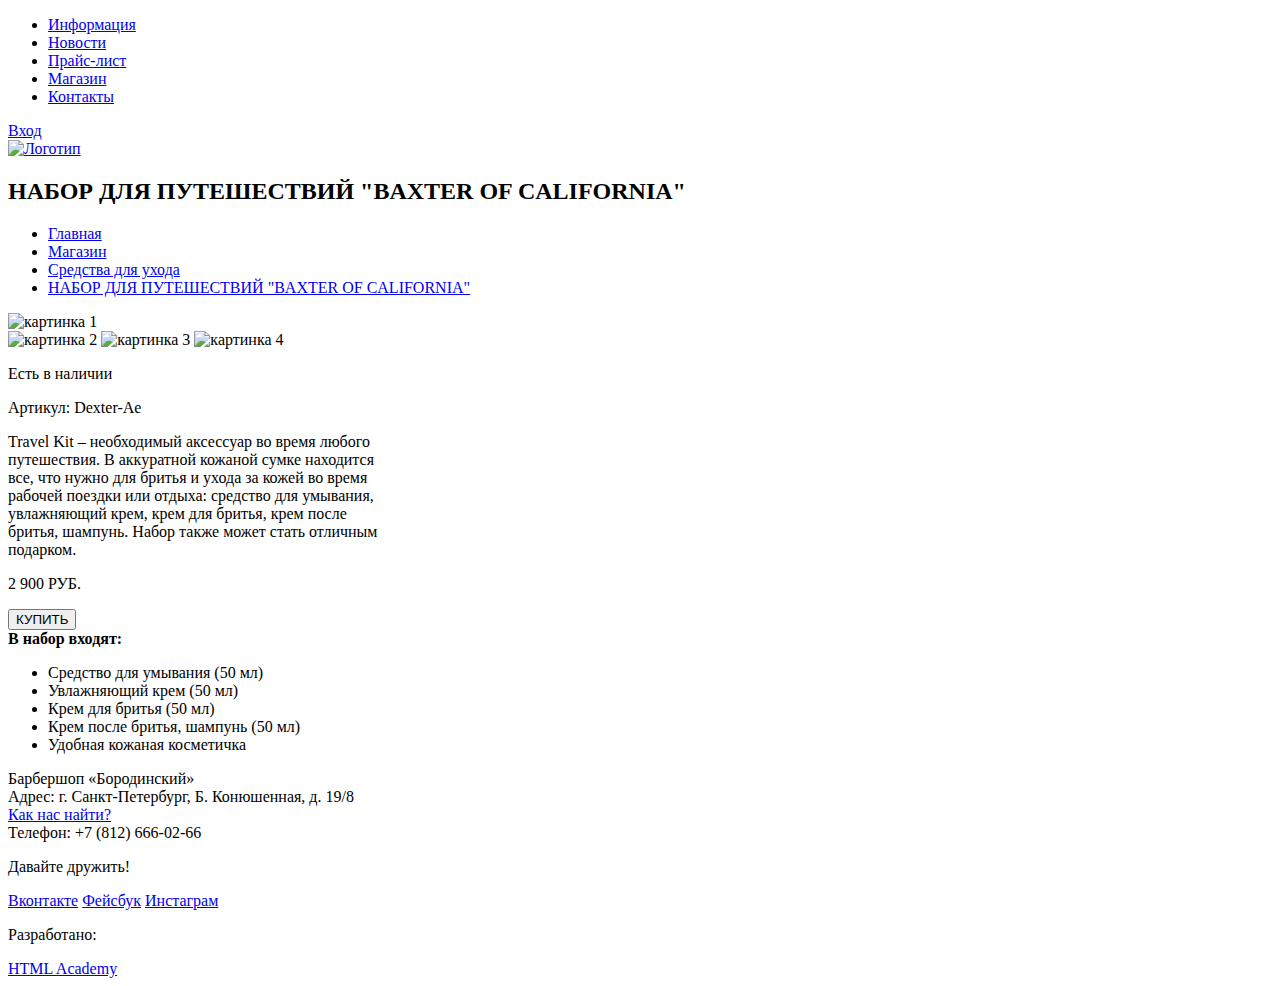
==== catalog-item.html @ bb88798e "выполнил разметку внутренних страниц" ====
<!DOCTYPE html>
<html lang="ru">
  <head>
    <meta charset="utf-8">
    <title>Набор для путешествий "Baxter of California"</title>
  </head>
  <body>
    <header class="main-header">
      <div class="container">
        <nav class="main-navigation">
          <ul>
            <li>
              <a href="#">Информация</a>
            </li>
            <li>
              <a href="#">Новости</a>
            </li>
            <li>
              <a href="#">Прайс-лист</a>
            </li>
            <li>
              <a href="#">Магазин</a>
            </li>
            <li>
              <a href="#">Контакты</a>
            </li>
          </ul>
        </nav>
        <div class="user-block">
          <a class="login" href="#">Вход</a>
        </div>
        <div class="small-logo">
          <a href="#">
            <img src="http://placehold.it/105x45" width="" height="" alt="Логотип">
          </a>
        </div>
      </div>
    </header>
    <main class="container">
      <h2>НАБОР ДЛЯ ПУТЕШЕСТВИЙ "BAXTER OF CALIFORNIA"</h2>
      <div class="second-nav">
        <ul>
          <li>
            <a href="#">Главная</a>
          </li>
          <li>
            <a href="#">Магазин</a>
          </li>
          <li>
            <a href="#">Средства для ухода</a>
          </li>
          <li>
            <a href="#">НАБОР ДЛЯ ПУТЕШЕСТВИЙ "BAXTER OF CALIFORNIA"</a>
          </li>
        </ul>
      </div>
      <div class="check-img">
          <img src="http://placehold.it/380x415" width="" height="" alt="картинка 1">
      </div>
      <div class="small-imgs">
        <img src="http://placehold.it/120x125" width="" height="" alt="картинка 2">
        <img src="http://placehold.it/120x125" width="" height="" alt="картинка 3">
        <img src="http://placehold.it/120x125" width="" height="" alt="картинка 4">
      </div>
      <div class="index-content">
        <div class="index-content-up">
          <p>Есть в наличии</p>
          <p>Артикул: Dexter-Ae</p>
          <p>Travel Kit – необходимый аксессуар во время любого<br/>
            путешествия. В аккуратной кожаной сумке находится<br/>
            все, что нужно для бритья и ухода за кожей во время<br/>
            рабочей поездки или отдыха: средство для умывания,<br/>
            увлажняющий крем, крем для бритья, крем после<br/>
            бритья, шампунь. Набор также может стать отличным<br/>
            подарком.</p>
            <p class="price">2 900 РУБ.</p>
            <form>
              <button type="button">КУПИТЬ</button>
          </div>
        </div>
        <div class="index-content-down">
          <b>В набор входят:</b>
          <ul>
            <li>Средство для умывания (50 мл)</li>
            <li>Увлажняющий крем (50 мл)</li>
            <li>Крем для бритья (50 мл)</li>
            <li>Крем после бритья, шампунь (50 мл)</li>
            <li>Удобная кожаная косметичка</li>
          </ul>
        </div>
      </div>
    </main>
    <footer class="main-footer">
      <div class="container">
        <section class="footer-contacts">
          Барбершоп «Бородинский»<br>
         Адрес: г. Санкт-Петербург, Б. Конюшенная, д. 19/8<br>
         <a href="#">Как нас найти?</a><br>
         Телефон: +7 (812) 666-02-66
        </section>
        <section class="footer-social">
          <p>Давайте дружить!</p>
          <a class="social-btn social-btn-vk" href="#">Вконтакте</a>
          <a class="social-btn social-btn-fb" href="#">Фейсбук</a>
          <a class="social-btn social-btn-inst" href="#">Инстаграм</a>
        </section>
        <section class="footer-copyright">
          <p>Разработано:</p>
          <a class="btn" href="https://htmlacademy.ru">HTML Academy</a>
        </section>
      </div>
    </footer>
  </body>
</html>
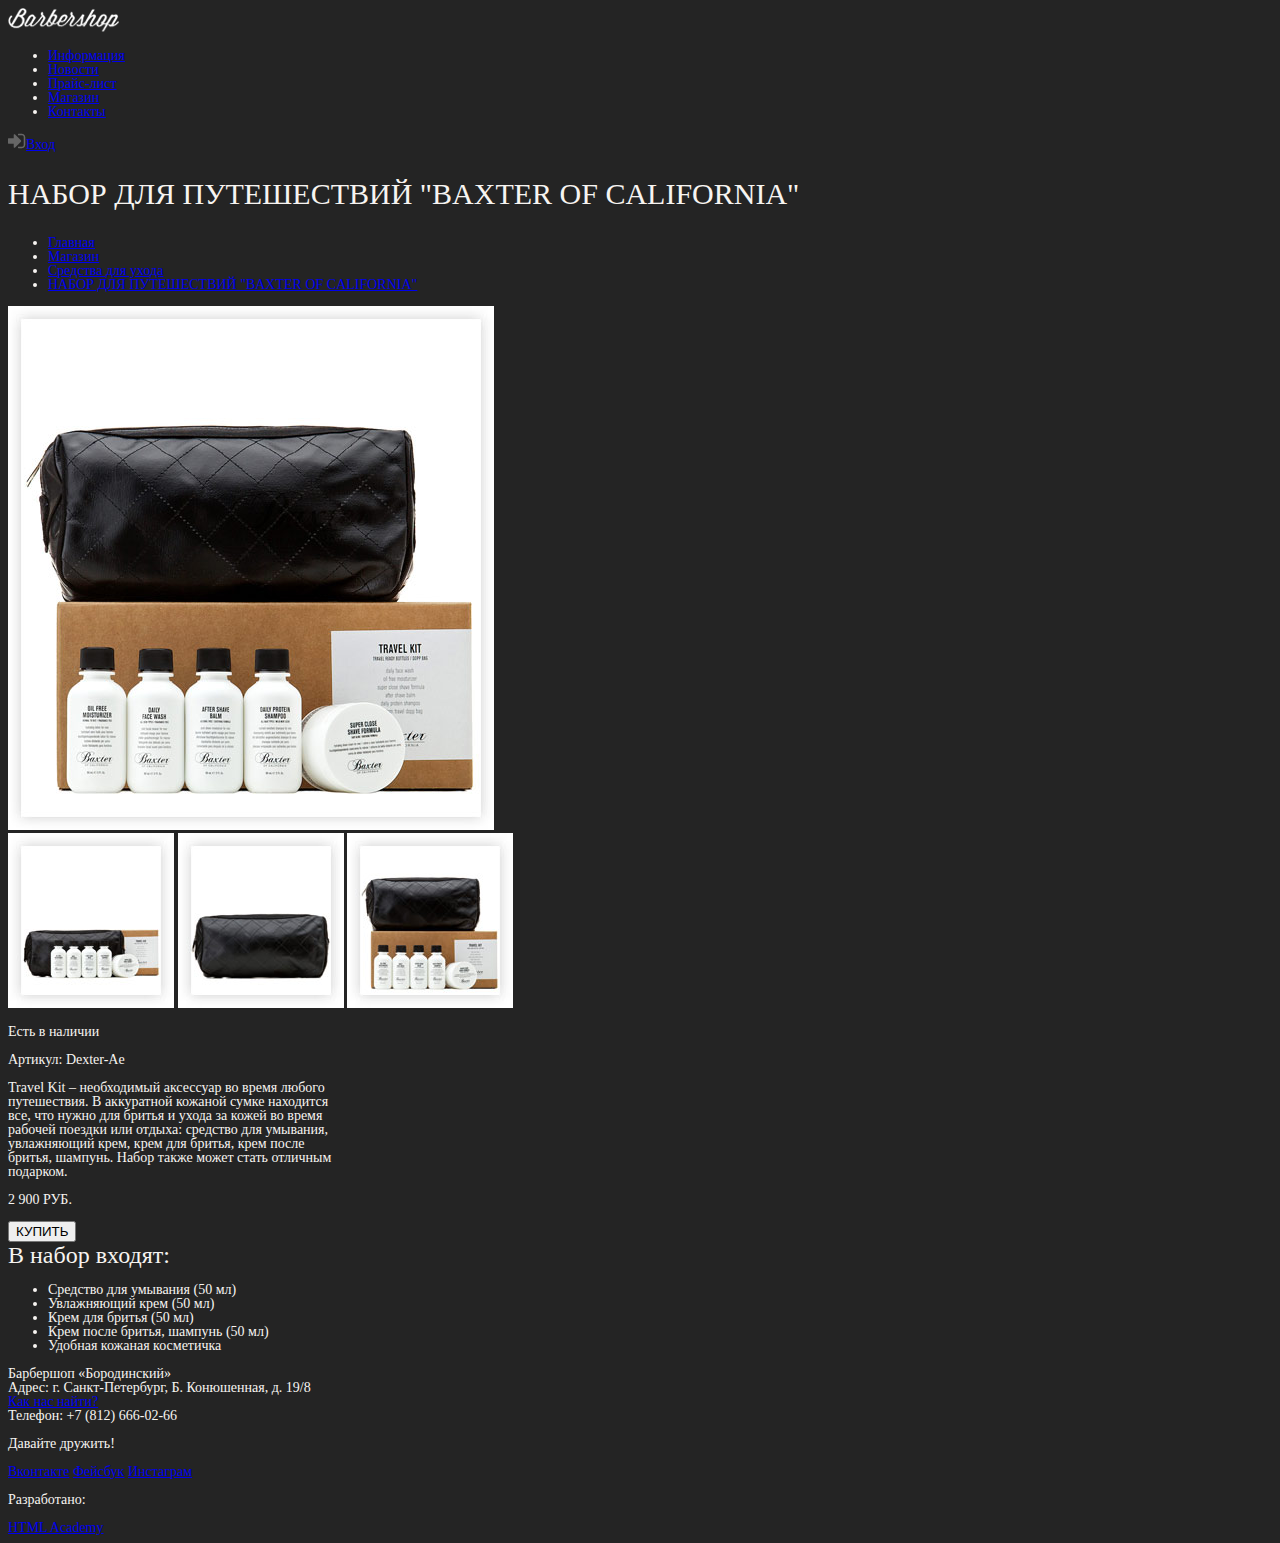
==== commit 91d12338: "Графика и css" ====
--- a/catalog-item.html
+++ b/catalog-item.html
@@ -3,11 +3,17 @@
   <head>
     <meta charset="utf-8">
     <title>Набор для путешествий "Baxter of California"</title>
+    <link rel="stylesheet" type="text/css" href="css/item.css"/>
   </head>
   <body>
     <header class="main-header">
       <div class="container">
         <nav class="main-navigation">
+          <div class="small-logo">
+            <a href="#">
+              <img src="img/logosm.svg" width="" height="" alt="Логотип">
+            </a>
+          </div>
           <ul>
             <li>
               <a href="#">Информация</a>
@@ -27,12 +33,7 @@
           </ul>
         </nav>
         <div class="user-block">
-          <a class="login" href="#">Вход</a>
-        </div>
-        <div class="small-logo">
-          <a href="#">
-            <img src="http://placehold.it/105x45" width="" height="" alt="Логотип">
-          </a>
+          <a class="login" href="#"><img src="img/icon-login.png">Вход</a>
         </div>
       </div>
     </header>
@@ -55,12 +56,12 @@
         </ul>
       </div>
       <div class="check-img">
-          <img src="http://placehold.it/380x415" width="" height="" alt="картинка 1">
+        <img src="img/trvset1.jpg" width="" height="" alt="картинка 1">
       </div>
       <div class="small-imgs">
-        <img src="http://placehold.it/120x125" width="" height="" alt="картинка 2">
-        <img src="http://placehold.it/120x125" width="" height="" alt="картинка 3">
-        <img src="http://placehold.it/120x125" width="" height="" alt="картинка 4">
+        <img src="img/trvset2.jpg" width="" height="" alt="картинка 2">
+        <img src="img/trvset3.jpg" width="" height="" alt="картинка 3">
+        <img src="img/trvset4.jpg" width="" height="" alt="картинка 4">
       </div>
       <div class="index-content">
         <div class="index-content-up">
--- a/css/item.css
+++ b/css/item.css
@@ -0,0 +1,12 @@
+body {
+  font: 14px PTSans;
+  line-height: 100%;
+  color: #F7F4F1;
+  background-color: #242424;
+}
+h2 {
+  font: 30px PTSans;
+}
+b {
+  font: 24px PTSans;
+}
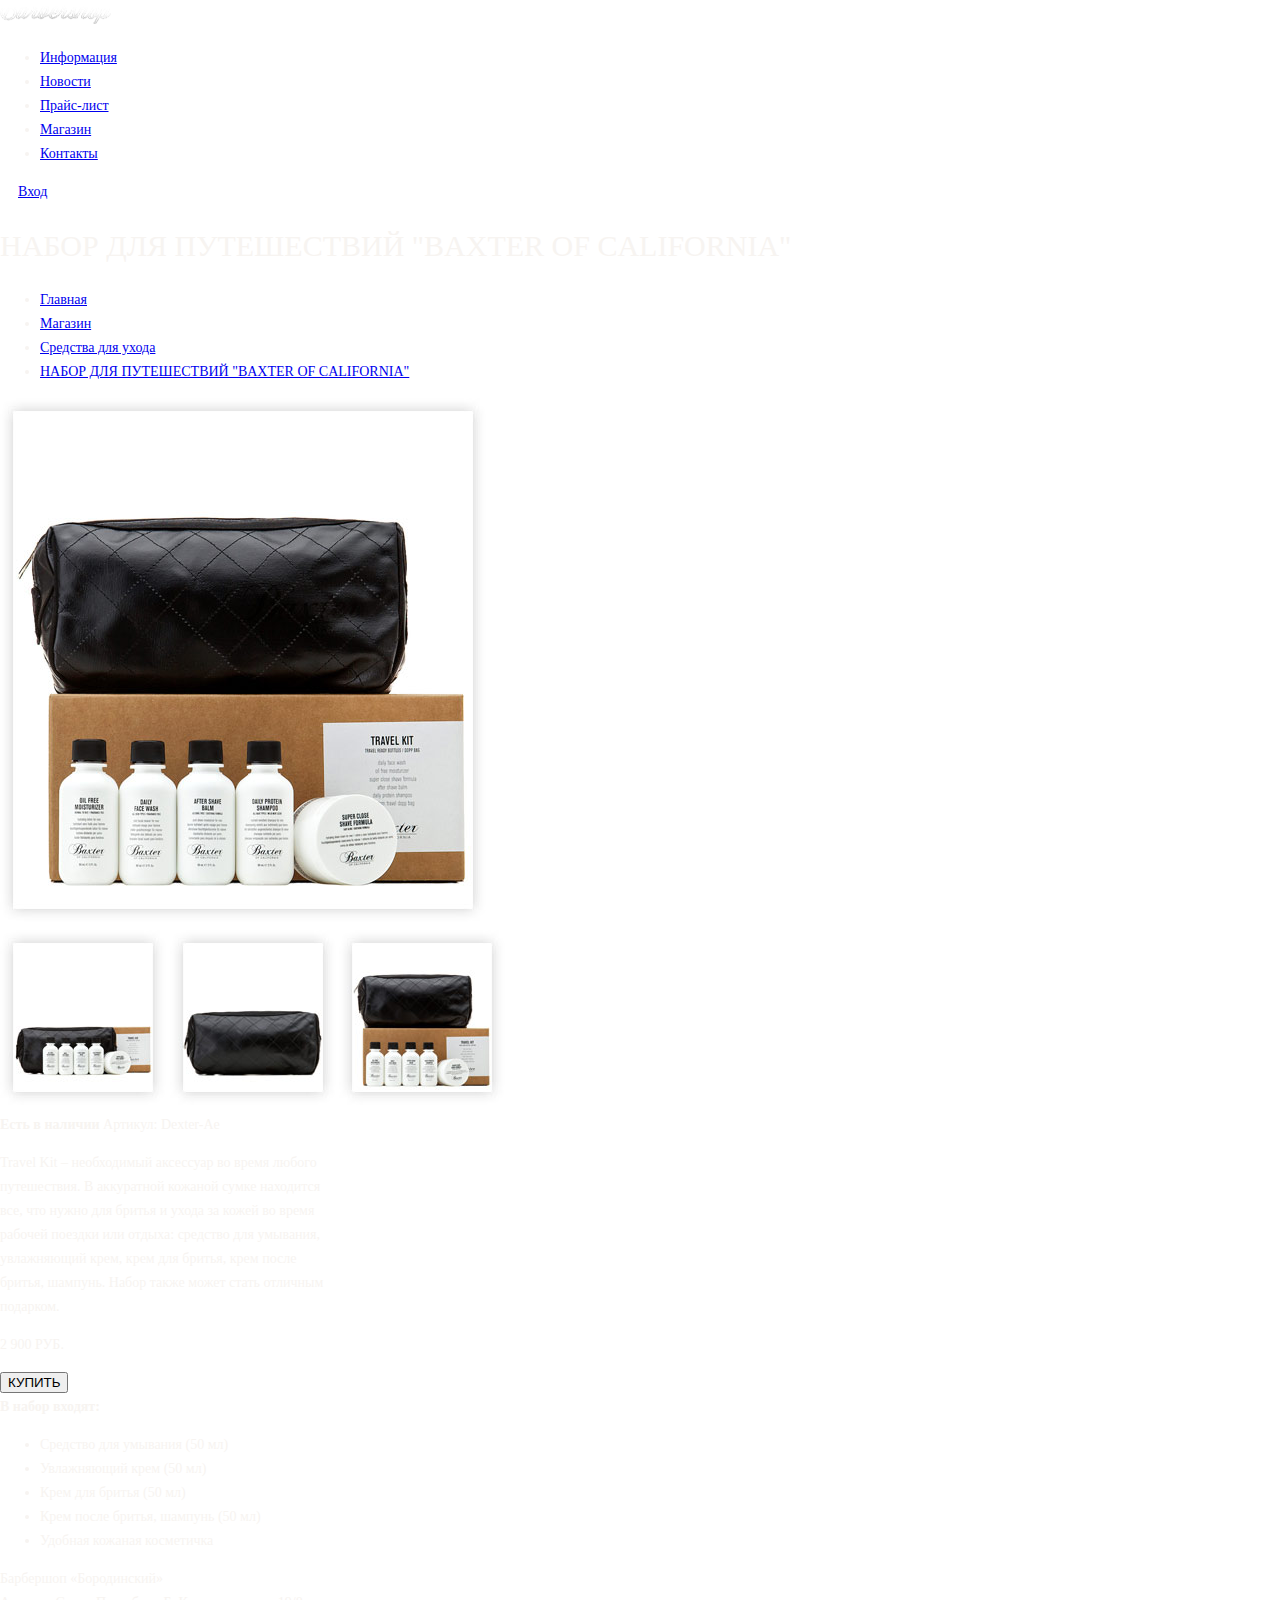
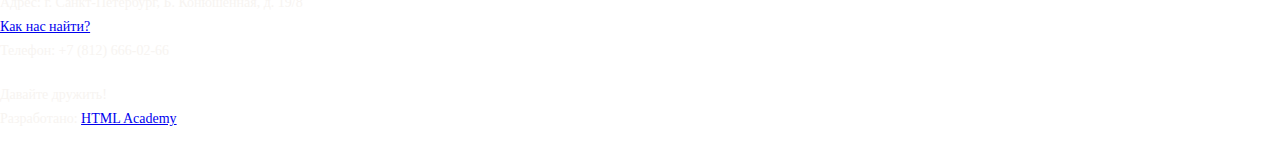
==== commit 706783c5: "." ====
--- a/catalog-item.html
+++ b/catalog-item.html
@@ -3,15 +3,15 @@
   <head>
     <meta charset="utf-8">
     <title>Набор для путешествий "Baxter of California"</title>
-    <link rel="stylesheet" type="text/css" href="css/item.css"/>
+    <link rel="stylesheet" type="text/css" href="css/style.css"/>
   </head>
   <body>
     <header class="main-header">
       <div class="container">
         <nav class="main-navigation">
           <div class="small-logo">
-            <a href="#">
-              <img src="img/logosm.svg" width="" height="" alt="Логотип">
+            <a href="index.html">
+              <img src="img/sm-logo.png" alt="Логотип">
             </a>
           </div>
           <ul>
@@ -33,13 +33,13 @@
           </ul>
         </nav>
         <div class="user-block">
-          <a class="login" href="#"><img src="img/icon-login.png">Вход</a>
+          <a class="login" href="#"><img src="img/icon-login.png" alt="Вход">Вход</a>
         </div>
       </div>
     </header>
     <main class="container">
       <h2>НАБОР ДЛЯ ПУТЕШЕСТВИЙ "BAXTER OF CALIFORNIA"</h2>
-      <div class="second-nav">
+      <div class="breadcrumbs">
         <ul>
           <li>
             <a href="#">Главная</a>
@@ -56,17 +56,17 @@
         </ul>
       </div>
       <div class="check-img">
-        <img src="img/trvset1.jpg" width="" height="" alt="картинка 1">
+        <img src="img/trvset1.jpg" alt="картинка 1">
       </div>
       <div class="small-imgs">
-        <img src="img/trvset2.jpg" width="" height="" alt="картинка 2">
-        <img src="img/trvset3.jpg" width="" height="" alt="картинка 3">
-        <img src="img/trvset4.jpg" width="" height="" alt="картинка 4">
+        <img src="img/trvset2.jpg" alt="картинка 2">
+        <img src="img/trvset3.jpg" alt="картинка 3">
+        <img src="img/trvset4.jpg" alt="картинка 4">
       </div>
       <div class="index-content">
         <div class="index-content-up">
-          <p>Есть в наличии</p>
-          <p>Артикул: Dexter-Ae</p>
+          <b>Есть в наличии</b>
+          <span>Артикул: Dexter-Ae</span>
           <p>Travel Kit – необходимый аксессуар во время любого<br/>
             путешествия. В аккуратной кожаной сумке находится<br/>
             все, что нужно для бритья и ухода за кожей во время<br/>
@@ -77,8 +77,8 @@
             <p class="price">2 900 РУБ.</p>
             <form>
               <button type="button">КУПИТЬ</button>
+            </form>
           </div>
-        </div>
         <div class="index-content-down">
           <b>В набор входят:</b>
           <ul>
@@ -94,19 +94,19 @@
     <footer class="main-footer">
       <div class="container">
         <section class="footer-contacts">
-          Барбершоп «Бородинский»<br>
+          <p>Барбершоп «Бородинский»<br>
          Адрес: г. Санкт-Петербург, Б. Конюшенная, д. 19/8<br>
          <a href="#">Как нас найти?</a><br>
-         Телефон: +7 (812) 666-02-66
+         Телефон: +7 (812) 666-02-66</p>
         </section>
         <section class="footer-social">
-          <p>Давайте дружить!</p>
-          <a class="social-btn social-btn-vk" href="#">Вконтакте</a>
-          <a class="social-btn social-btn-fb" href="#">Фейсбук</a>
-          <a class="social-btn social-btn-inst" href="#">Инстаграм</a>
+          <span>Давайте дружить!</span>
+          <a class="social-btn social-btn-vk" href="#"><img src="img/v.png" alt=""></a>
+          <a class="social-btn social-btn-fb" href="#"><img src="img/f.png" alt=""></a>
+          <a class="social-btn social-btn-inst" href="#"><img src="img/igr.png" alt=""></a>
         </section>
         <section class="footer-copyright">
-          <p>Разработано:</p>
+          <span>Разработано:</span>
           <a class="btn" href="https://htmlacademy.ru">HTML Academy</a>
         </section>
       </div>
--- a/css/style.css
+++ b/css/style.css
@@ -0,0 +1,19 @@
+html,
+body {
+  min-width: 1122px;
+  min-height: 1750px;
+  margin: 0;
+  padding: 0px;
+}
+body {
+
+  font: 14px PTSans;
+  line-height: 24px;
+  color: #F7F4F1;
+}
+h2 {
+  font: 30px PTSans;
+}
+h2 {
+
+}
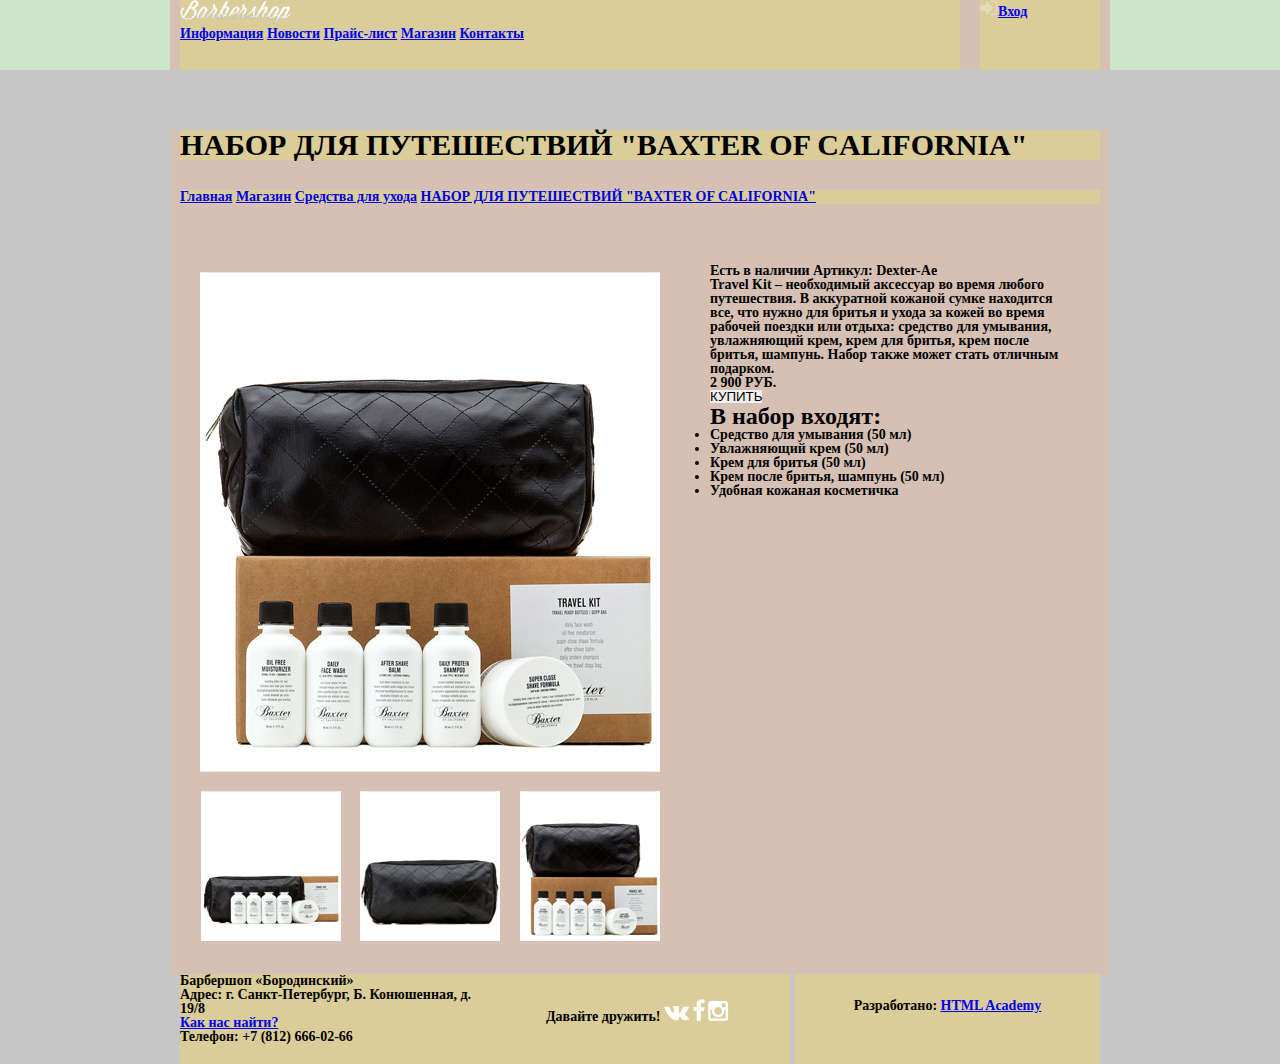
==== commit 82701f94: "Setka!" ====
--- a/catalog-item.html
+++ b/catalog-item.html
@@ -3,11 +3,12 @@
   <head>
     <meta charset="utf-8">
     <title>Набор для путешествий "Baxter of California"</title>
+    <link rel="stylesheet" type="text/css" href="css/normalize.css"/>
     <link rel="stylesheet" type="text/css" href="css/style.css"/>
   </head>
   <body>
     <header class="main-header">
-      <div class="container">
+      <div class="container clearfix">
         <nav class="main-navigation">
           <div class="small-logo">
             <a href="index.html">
@@ -37,8 +38,8 @@
         </div>
       </div>
     </header>
-    <main class="container">
-      <h2>НАБОР ДЛЯ ПУТЕШЕСТВИЙ "BAXTER OF CALIFORNIA"</h2>
+    <main class="container clearfix">
+      <h1>НАБОР ДЛЯ ПУТЕШЕСТВИЙ "BAXTER OF CALIFORNIA"</h1>
       <div class="breadcrumbs">
         <ul>
           <li>
@@ -55,17 +56,23 @@
           </li>
         </ul>
       </div>
-      <div class="check-img">
-        <img src="img/trvset1.jpg" alt="картинка 1">
+      <div class="index-content-item">
+        <div class="block-item">
+          <img src="img/trvset1.jpg" alt="картинка 1">
+        </div>
+        <div class="block-item">
+          <img src="img/trvset2.jpg" alt="картинка 2">
+        </div>
+        <div class="block-item">
+          <img src="img/trvset3.jpg" alt="картинка 3">
+        </div>
+        <div class="block-item">
+          <img src="img/trvset4.jpg" alt="картинка 4">
+        </div>
       </div>
-      <div class="small-imgs">
-        <img src="img/trvset2.jpg" alt="картинка 2">
-        <img src="img/trvset3.jpg" alt="картинка 3">
-        <img src="img/trvset4.jpg" alt="картинка 4">
-      </div>
-      <div class="index-content">
-        <div class="index-content-up">
-          <b>Есть в наличии</b>
+      <section class="info">
+        <div class="info-up">
+          <span>Есть в наличии</span>
           <span>Артикул: Dexter-Ae</span>
           <p>Travel Kit – необходимый аксессуар во время любого<br/>
             путешествия. В аккуратной кожаной сумке находится<br/>
@@ -79,8 +86,8 @@
               <button type="button">КУПИТЬ</button>
             </form>
           </div>
-        <div class="index-content-down">
-          <b>В набор входят:</b>
+        <div class="info-down">
+          <h2>В набор входят:</h2>
           <ul>
             <li>Средство для умывания (50 мл)</li>
             <li>Увлажняющий крем (50 мл)</li>
@@ -89,23 +96,23 @@
             <li>Удобная кожаная косметичка</li>
           </ul>
         </div>
-      </div>
+      </section>
     </main>
     <footer class="main-footer">
       <div class="container">
-        <section class="footer-contacts">
+        <section class="foot-element footer-contacts">
           <p>Барбершоп «Бородинский»<br>
          Адрес: г. Санкт-Петербург, Б. Конюшенная, д. 19/8<br>
          <a href="#">Как нас найти?</a><br>
          Телефон: +7 (812) 666-02-66</p>
         </section>
-        <section class="footer-social">
+        <section class="foot-element footer-social">
           <span>Давайте дружить!</span>
           <a class="social-btn social-btn-vk" href="#"><img src="img/v.png" alt=""></a>
           <a class="social-btn social-btn-fb" href="#"><img src="img/f.png" alt=""></a>
           <a class="social-btn social-btn-inst" href="#"><img src="img/igr.png" alt=""></a>
         </section>
-        <section class="footer-copyright">
+        <section class="foot-element footer-copyright">
           <span>Разработано:</span>
           <a class="btn" href="https://htmlacademy.ru">HTML Academy</a>
         </section>
--- a/css/style.css
+++ b/css/style.css
@@ -1,19 +1,131 @@
-html,
 body {
+  font: bold 14px PT Sans Narrow;
+  color: #000000;
+  line-height: 24px;
+  background-color: #C6C6C6;
   min-width: 1122px;
-  min-height: 1750px;
-  margin: 0;
-  padding: 0px;
+  min-height: auto;
 }
-body {
-
-  font: 14px PTSans;
-  line-height: 24px;
-  color: #F7F4F1;
+h1 {
+  font-size: 30px;
 }
 h2 {
-  font: 30px PTSans;
+  font-size: 24px;
 }
-h2 {
+.clearfix::after {
+  content: "";
 
+  display: table;
+  clear: both;
 }
+.main-header {
+  margin-bottom: 60px;
+  background-color: #CCE6CC;
+}
+.container {
+  width: 940px;
+  margin: 0 auto;
+  padding: 0 10px;
+  background-color: #D5C0B3;
+}
+.main-navigation {
+  float: left;
+  width: 780px;
+  background-color: #DACD99;
+  /* Только для оформления сетки */
+  min-height: 70px;
+}
+.main-navigation ul li {
+  display: inline;
+}
+.head-element {
+  display: inline;
+}
+.user-block {
+  float: right;
+  min-height: 72px;
+  width: 120px;
+  background-color: #DACD99;
+  /* Только для оформления сетки */
+  min-height: 70px;
+}
+h1 {
+  margin-bottom: 30px;
+  background-color: #DACD99;
+}
+.breadcrumbs {
+  width: auto;
+  margin-bottom: 60px;
+  background-color: #DACD99;
+}
+.breadcrumbs ul li {
+  display: inline;
+}
+.checking {
+  float: left;
+  width: 180px;
+  background-color: #DACD99;
+}
+.index-content {
+  float: right;
+  margin-bottom: 40px;
+  width: 740px;
+  height: 640px;
+  text-align: center;
+  background-color: #DACD99;
+}
+.info {
+  float: right;
+  width: 390px;
+}
+.index-content-item {
+  float: left;
+  width: 500px;
+  height: 710px;
+  text-align: center;
+}
+.block {
+  display: inline-block;
+
+  width: 220px;
+  height: 286px;
+  text-align: left;
+}
+.block-item {
+  display: inline-block;
+  margin: 8px;
+}
+.down-nav {
+clear: both;
+margin-bottom: 40px;
+margin-left: 40%;
+width: 210px;
+height: 55px;
+background-color: #DACD99;
+}
+.down-nav ul li {
+  display: inline;
+}
+.main-footer {
+  margin-top: 0;
+  background-color: #CCE6CC;
+}
+.foot-element {
+  width: 305px;
+  min-height: 90px;
+  background-color: #DACD99;
+  font-size: 14px;
+}
+.footer-contacts {
+  float: left;
+}
+.footer-social {
+  float: left;
+  text-align: center;
+  padding-top: 25px;
+}
+.footer-copyright {
+  float: right;
+  text-align: center;
+  padding-top: 25px;
+}
